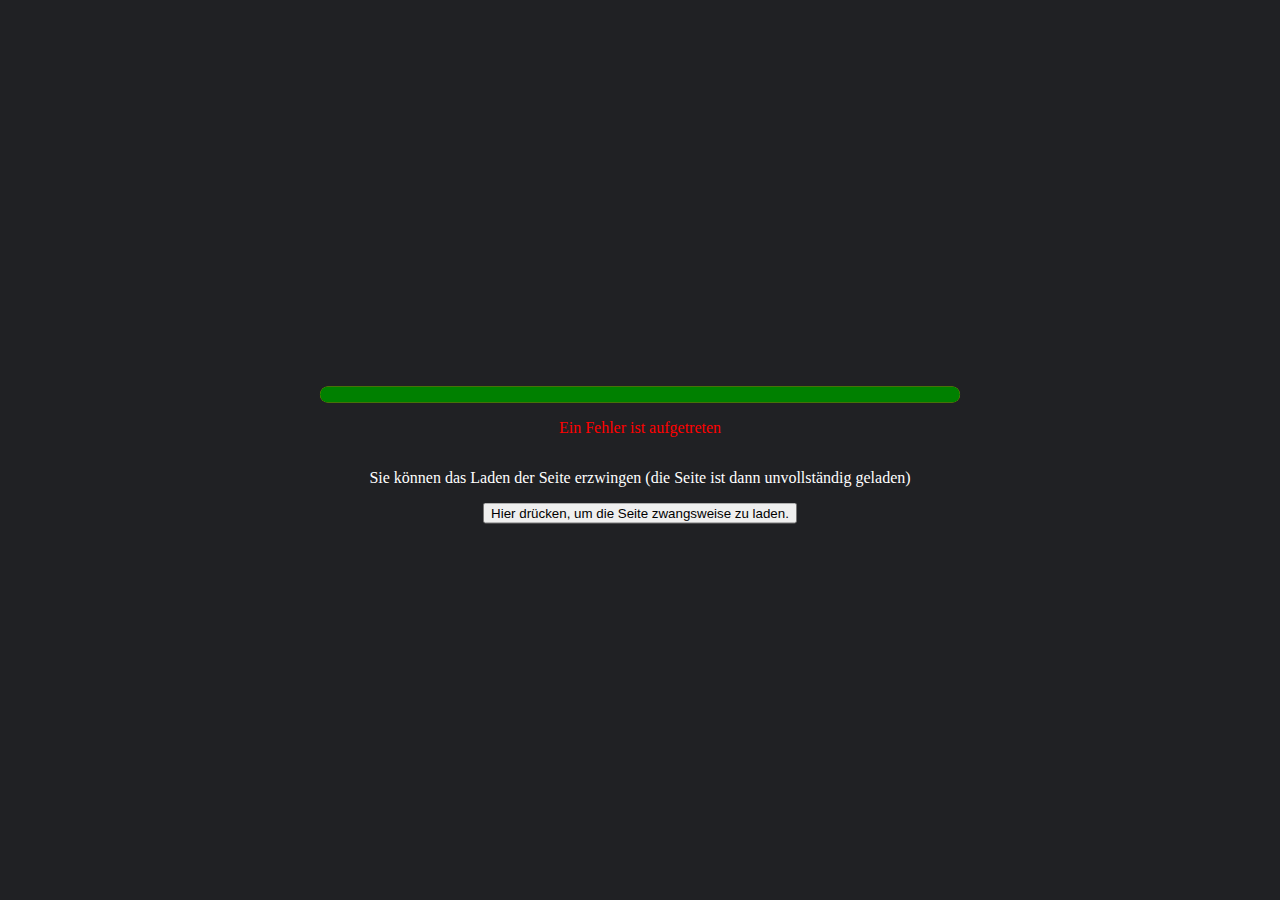
==== index.html @ 5d9d564b "Projekterstellung" ====
<!DOCTYPE html>
<html><head></head>
  <body>
    <script id="page_config_script">
        var page_config_init = {
            source: "./",
            modules:{
                meta: {
                    active: true,
                    html_embed: true,
                    title: "Titel",
                    apple_icon: "images/icons/icon-192x192.png",
                    icon: {
                        href: "images/icons/icon-512x512.png",
                        type: "image/png",
                    },
                    description: "Beschreibung",
                    theme_color: "black",
                    viewport: "width=device-width",
                    charset: "utf-8",
                    manifest: "manifest.json"
                },
                /*header: {
                    active: true,
                    title: "Luckyapp5",
                    subtitle: "Redesign"
                },*/
                navbar: {
                    active: true,
                    custom_links: false,
                    links: [
                        {
                            text: "Text, der erscheinen Soll",
                            href: "absolute adresse",
                            active: true
                        }
                    ]
                },
                /*content: {
                    active: true,
                },*/
                footer: {
                    active: false,
                    custom_links: false,
                    links: [
                        {
                            text: "Text, der erscheinen Soll",
                            href: "absolute adresse"
                        }
                    ]
                },
                version_history: {
                    active: true,
                    watermark: false
                },
                updates: {
                    active: true,
                    updatelist: false,
                    updatebanner: true
                },
                fileloader: {
                    active: true,
                    files: {}, //links absolut von luckyapp_core.js aus erstes js file muss js_main sein
                    functions:[] //nur Name, ohne () |--> geht nur, wenn js_main bei files gesetzt ist
                },
                error: {
                    active: true,
                }/*,
                news: {
                    active: true,
                    source: ["stylesheets/news/newslist.js"],
                    list: "", //enthält die Id des listencontainers. Weglassen wenn nicht vorhanden
                }*/
            }/*,
            appearance: {
                font_style: "calibri",
                theme: "light"
            }*/
        }
    </script>
    <script src="luckyapp_core.js"></script>

    <div id="wall"><div id="ball_container"><div id="ball"></div><div id="bar_container"><div id="bar"></div></div></div></div>

    <div id="content" style="display:none">

        <!--Content Area-->

    </div>

  </body>
</html>
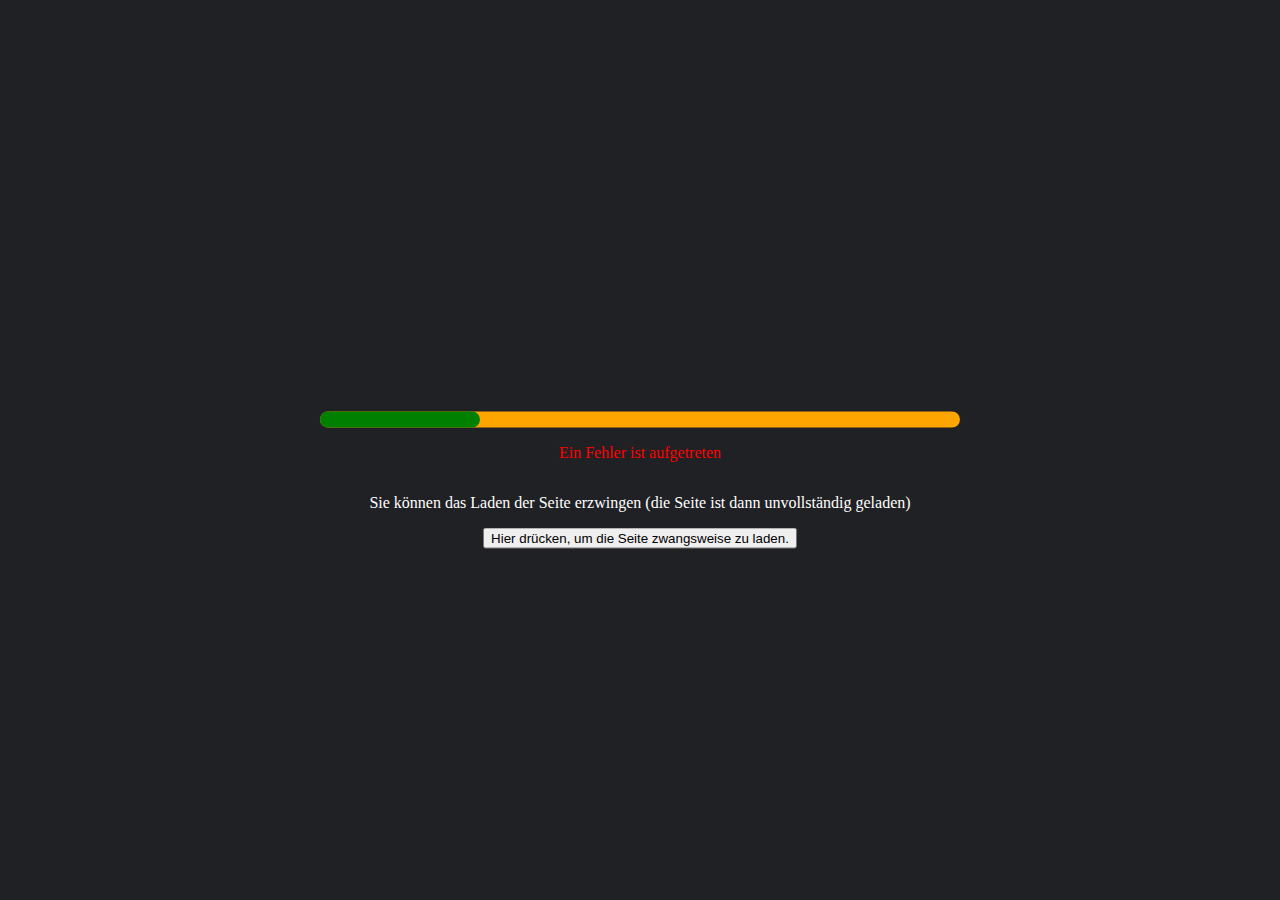
==== commit bea1a6b2: "Ladesystem anpassungen" ====
--- a/index.html
+++ b/index.html
@@ -26,7 +26,7 @@
                     subtitle: "Redesign"
                 },*/
                 navbar: {
-                    active: true,
+                    active: false,
                     custom_links: false,
                     links: [
                         {
@@ -51,7 +51,7 @@
                 },
                 version_history: {
                     active: true,
-                    watermark: false
+                    watermark: true
                 },
                 updates: {
                     active: true,
@@ -60,8 +60,11 @@
                 },
                 fileloader: {
                     active: true,
-                    files: {}, //links absolut von luckyapp_core.js aus erstes js file muss js_main sein
-                    functions:[] //nur Name, ohne () |--> geht nur, wenn js_main bei files gesetzt ist
+                    files: {
+                        js_main:"myluckyapp_core.js",
+                        css: ["pages/home/home.css"]
+                    }, //links absolut von luckyapp_core.js aus erstes js file muss js_main sein
+                    functions:["initMyLuckyapp"] //nur Name, ohne () |--> geht nur, wenn js_main bei files gesetzt ist
                 },
                 error: {
                     active: true,
@@ -84,7 +87,25 @@
 
     <div id="content" style="display:none">
 
-        <!--Content Area-->
+        <header>
+            <h1>MyLuckyapp</h1>
+        </header>
+
+        <div id="cardContainer">
+            <!--<div class="mLCard">
+                <h2>Card</h2>
+                <div class="mLCardBack">
+                    <h3>Card Back</h3>
+            
+                    <!--<div class="mLCardFlipperBack">❌</div>-->
+                <!--</div>
+                <!--<div class="mLCardFlipperFront">🔄️</div>-->
+            <!--</div>
+            <div class="mLCard">
+                <h2>Card2</h2>
+                <p>Lorem ipsum dolor sit amet consectetur adipisicing elit. Suscipit reiciendis porro ipsam aperiam! In minima quis reprehenderit ab, accusantium recusandae et delectus odio non fuga, praesentium maiores voluptates ducimus veniam.</p>
+            </div>-->
+        </div>
 
     </div>
 
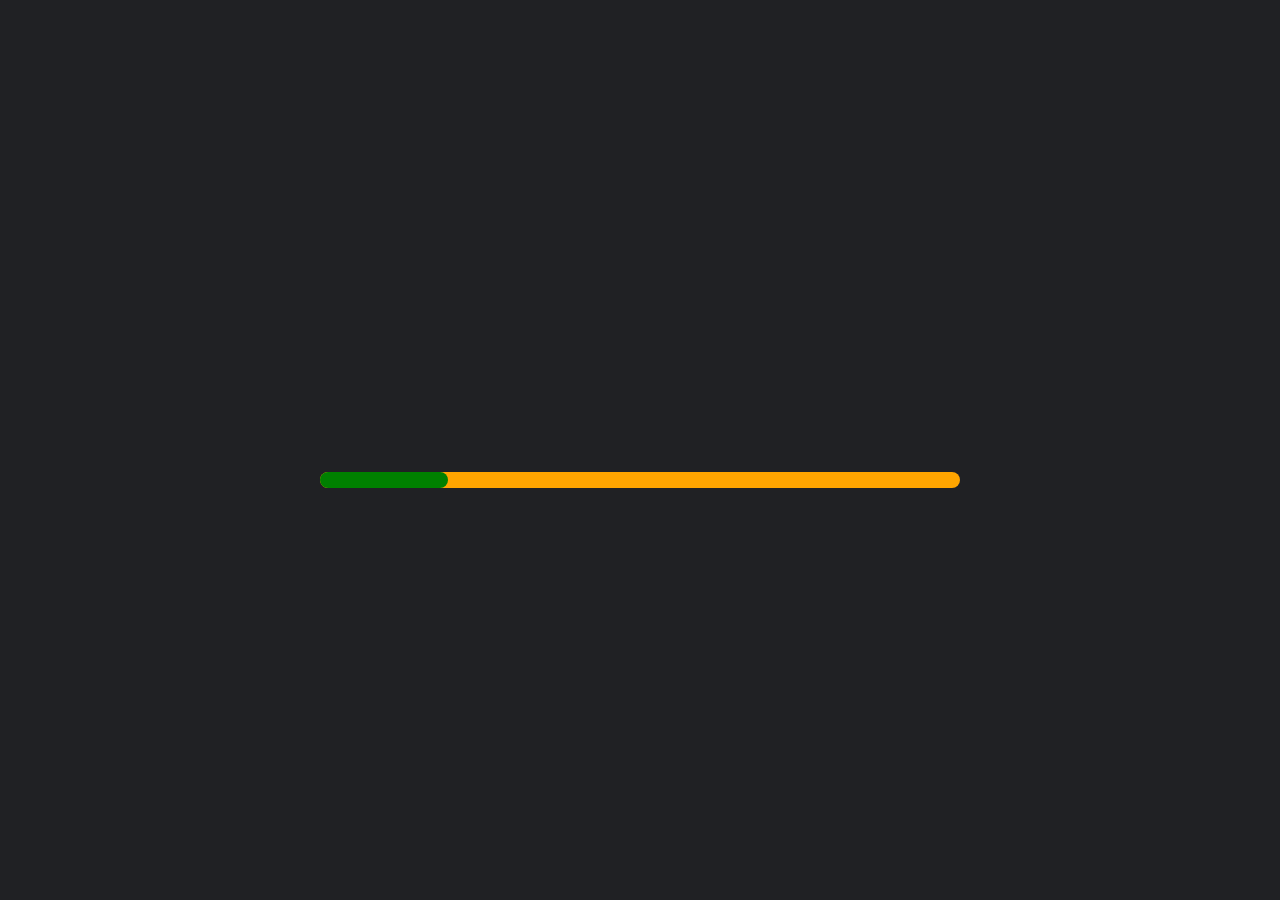
==== commit 2827c94e: "Darkmode, Hangman" ====
--- a/index.html
+++ b/index.html
@@ -8,7 +8,7 @@
                 meta: {
                     active: true,
                     html_embed: true,
-                    title: "Titel",
+                    title: "MyLuckyapp Home",
                     apple_icon: "images/icons/icon-192x192.png",
                     icon: {
                         href: "images/icons/icon-512x512.png",
@@ -91,6 +91,8 @@
             <h1>MyLuckyapp</h1>
         </header>
 
+        <img class="darkmode_toggle"></img>
+
         <div id="cardContainer">
             <!--<div class="mLCard">
                 <h2>Card</h2>
